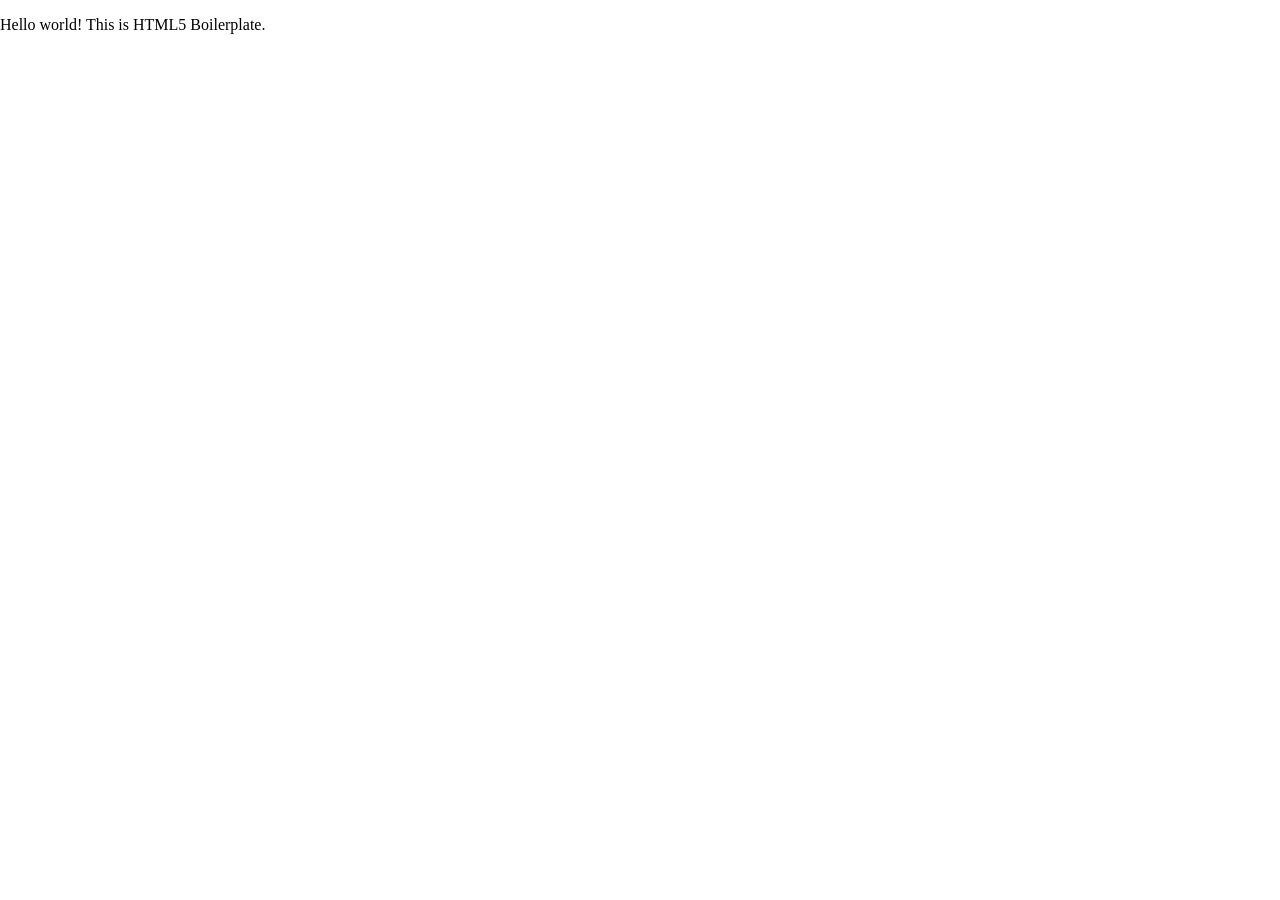
==== index.html @ d4a320f7 "first commit" ====
<!doctype html>
<html class="no-js" lang="">

<head>
  <meta charset="utf-8">
  <meta http-equiv="x-ua-compatible" content="ie=edge">
  <title></title>
  <meta name="description" content="">
  <meta name="viewport" content="width=device-width, initial-scale=1, shrink-to-fit=no">

  <link rel="manifest" href="site.webmanifest">
  <link rel="apple-touch-icon" href="icon.png">
  <!-- Place favicon.ico in the root directory -->

  <link rel="stylesheet" href="css/normalize.css">
  <link rel="stylesheet" href="css/main.css">
</head>

<body>
  <!--[if lte IE 9]>
    <p class="browserupgrade">You are using an <strong>outdated</strong> browser. Please <a href="https://browsehappy.com/">upgrade your browser</a> to improve your experience and security.</p>
  <![endif]-->

  <!-- Add your site or application content here -->
  <p>Hello world! This is HTML5 Boilerplate.</p>
  <script src="js/vendor/modernizr-3.6.0.min.js"></script>
  <script src="https://code.jquery.com/jquery-3.3.1.min.js" integrity="sha256-FgpCb/KJQlLNfOu91ta32o/NMZxltwRo8QtmkMRdAu8=" crossorigin="anonymous"></script>
  <script>window.jQuery || document.write('<script src="js/vendor/jquery-3.3.1.min.js"><\/script>')</script>
  <script src="js/plugins.js"></script>
  <script src="js/main.js"></script>

  <!-- Google Analytics: change UA-XXXXX-Y to be your site's ID. -->
  <script>
    window.ga = function () { ga.q.push(arguments) }; ga.q = []; ga.l = +new Date;
    ga('create', 'UA-XXXXX-Y', 'auto'); ga('send', 'pageview')
  </script>
  <script src="https://www.google-analytics.com/analytics.js" async defer></script>
</body>

</html>
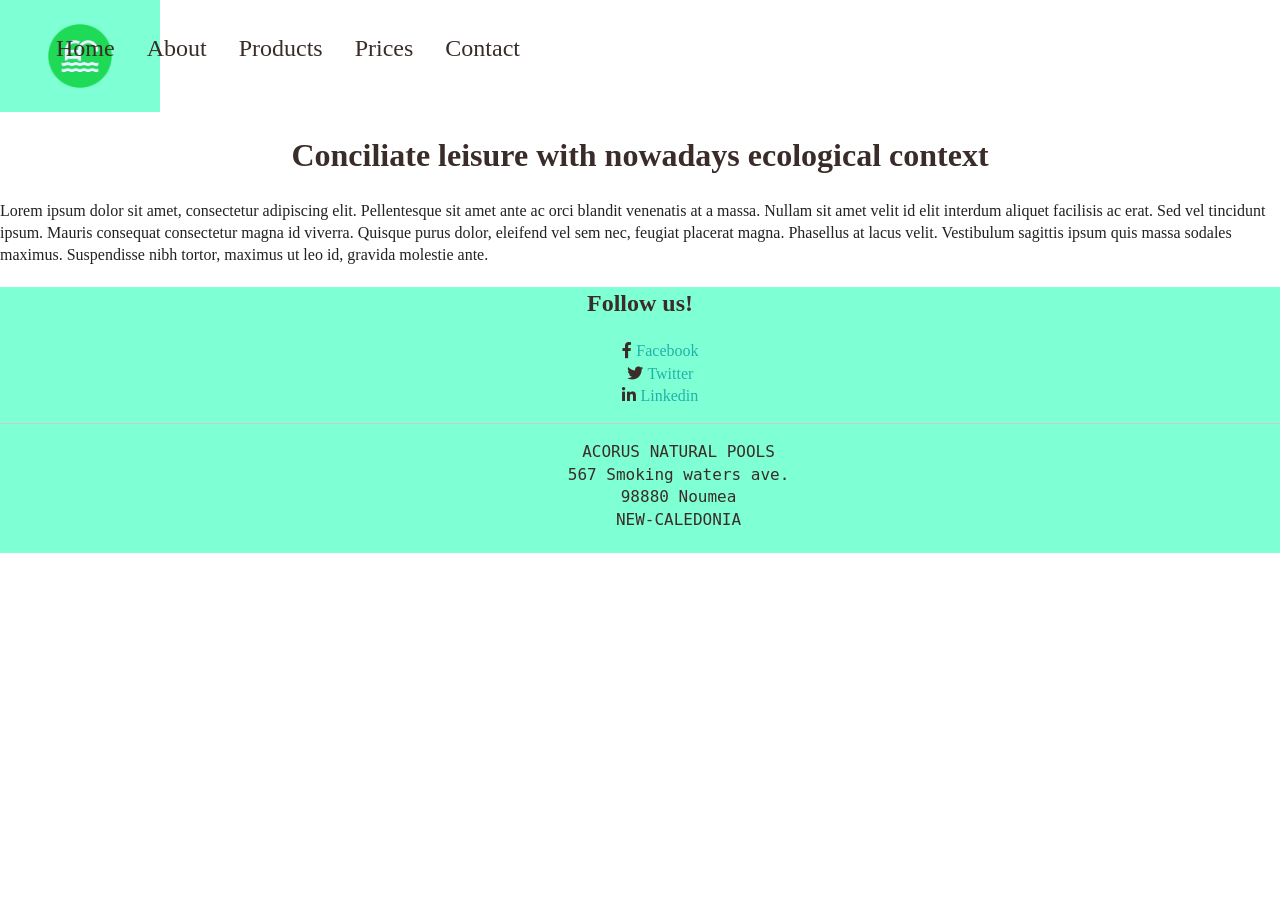
==== commit e8b46008: "rush rush rush" ====
--- a/index.html
+++ b/index.html
@@ -4,7 +4,7 @@
 <head>
   <meta charset="utf-8">
   <meta http-equiv="x-ua-compatible" content="ie=edge">
-  <title></title>
+  <title>Acorus</title>
   <meta name="description" content="">
   <meta name="viewport" content="width=device-width, initial-scale=1, shrink-to-fit=no">
 
@@ -14,15 +14,61 @@
 
   <link rel="stylesheet" href="css/normalize.css">
   <link rel="stylesheet" href="css/main.css">
+  <link href="https://fonts.googleapis.com/css?family=Playfair+Display%7CRubik%7CWork+Sans" rel="stylesheet">
+  <link rel="stylesheet" href="https://use.fontawesome.com/releases/v5.0.13/css/all.css" integrity="sha384-DNOHZ68U8hZfKXOrtjWvjxusGo9WQnrNx2sqG0tfsghAvtVlRW3tvkXWZh58N9jp" crossorigin="anonymous">
 </head>
 
 <body>
-  <!--[if lte IE 9]>
-    <p class="browserupgrade">You are using an <strong>outdated</strong> browser. Please <a href="https://browsehappy.com/">upgrade your browser</a> to improve your experience and security.</p>
-  <![endif]-->
+  <!--=================================================HEADER START============================================================-->
+  <header>
+    <figure id="logo">
+      <img src="img/logo.png" alt="Acorus website's logo">
+    </figure>
 
-  <!-- Add your site or application content here -->
-  <p>Hello world! This is HTML5 Boilerplate.</p>
+    <nav>
+      <ul class="flex">
+        <li><a href="index.html">Home</a></li>
+        <li><a href="about.html">About</a></li>
+        <li><a href="products.html">Products</a></li>
+        <li><a href="prices.html">Prices</a></li>
+        <li><a href="contact.html">Contact</a></li>
+      </ul>
+    </nav>
+
+  </header>
+<!--=================================================HEADER END============================================================-->
+
+<!--=================================================CONTENT START============================================================-->
+  <section class="landing-box">
+    <h1>Conciliate leisure with nowadays ecological context</h1>
+    <p>Lorem ipsum dolor sit amet, consectetur adipiscing elit. Pellentesque sit amet ante ac orci blandit venenatis at a massa. Nullam sit amet velit id elit interdum aliquet facilisis ac erat. Sed vel tincidunt ipsum. Mauris consequat consectetur magna id viverra. Quisque purus dolor, eleifend vel sem nec, feugiat placerat magna. Phasellus at lacus velit. Vestibulum sagittis ipsum quis massa sodales maximus. Suspendisse nibh tortor, maximus ut leo id, gravida molestie ante.</p>
+  </section>
+<!--=================================================CONTENT END============================================================-->
+
+<!--=================================================FOOTER START============================================================-->
+  <footer>
+    <h2>Follow us!</h2>
+    <div id="sn-box">
+      <ul>
+        <li><i class="fab fa-facebook-f"></i><a href="">Facebook</a></li>
+        <li><i class="fab fa-twitter"></i><a href="">Twitter</a></li>
+        <li><i class="fab fa-linkedin-in"></i><a href="">Linkedin</a></li>
+      </ul>
+    </div>
+
+    <hr>
+
+    <div>
+      <pre>
+        ACORUS NATURAL POOLS
+        567 Smoking waters ave.
+        98880 Noumea
+        NEW-CALEDONIA
+      </pre>
+    </div>
+  </footer>
+<!--=================================================FOOTER END============================================================-->
+
   <script src="js/vendor/modernizr-3.6.0.min.js"></script>
   <script src="https://code.jquery.com/jquery-3.3.1.min.js" integrity="sha256-FgpCb/KJQlLNfOu91ta32o/NMZxltwRo8QtmkMRdAu8=" crossorigin="anonymous"></script>
   <script>window.jQuery || document.write('<script src="js/vendor/jquery-3.3.1.min.js"><\/script>')</script>
--- a/css/main.css
+++ b/css/main.css
@@ -0,0 +1,428 @@
+/*! HTML5 Boilerplate v6.1.0 | MIT License | https://html5boilerplate.com/ */
+
+/*
+ * What follows is the result of much research on cross-browser styling.
+ * Credit left inline and big thanks to Nicolas Gallagher, Jonathan Neal,
+ * Kroc Camen, and the H5BP dev community and team.
+ */
+
+/* ==========================================================================
+   Base styles: opinionated defaults
+   ========================================================================== */
+
+html {
+    color: #222;
+    font-size: 1em;
+    line-height: 1.4;
+}
+
+/*
+ * Remove text-shadow in selection highlight:
+ * https://twitter.com/miketaylr/status/12228805301
+ *
+ * Vendor-prefixed and regular ::selection selectors cannot be combined:
+ * https://stackoverflow.com/a/16982510/7133471
+ *
+ * Customize the background color to match your design.
+ */
+
+::-moz-selection {
+    background: #b3d4fc;
+    text-shadow: none;
+}
+
+::selection {
+    background: #b3d4fc;
+    text-shadow: none;
+}
+
+/*
+ * A better looking default horizontal rule
+ */
+
+hr {
+    display: block;
+    height: 1px;
+    border: 0;
+    border-top: 1px solid #ccc;
+    margin: 1em 0;
+    padding: 0;
+    
+}
+
+/*
+ * Remove the gap between audio, canvas, iframes,
+ * images, videos and the bottom of their containers:
+ * https://github.com/h5bp/html5-boilerplate/issues/440
+ */
+
+audio,
+canvas,
+iframe,
+img,
+svg,
+video {
+    vertical-align: middle;
+}
+
+/*
+ * Remove default fieldset styles.
+ */
+
+fieldset {
+    border: 0;
+    margin: 0;
+    padding: 0;
+}
+
+/*
+ * Allow only vertical resizing of textareas.
+ */
+
+textarea {
+    resize: vertical;
+}
+
+/* ==========================================================================
+   Browser Upgrade Prompt
+   ========================================================================== */
+
+.browserupgrade {
+    margin: 0.2em 0;
+    background: #ccc;
+    color: #000;
+    padding: 0.2em 0;
+}
+
+/* ==========================================================================
+   Author's custom styles
+   ========================================================================== */
+
+.marron {
+    background-color: #3A2D29;
+}
+
+li{
+    list-style: none;
+}
+   
+a {
+    color: #000;
+    text-decoration: none;
+}
+
+#logo{
+    width: 5em;
+}
+
+nav {
+    position: fixed;
+    top: 0;
+    float: right;
+    /* background-color: brown; */
+}
+
+header div{
+    justify-content: space-between;
+}
+
+nav ul{
+    align-items: flex-end;
+    /* position: fixed; */
+}
+
+nav li {
+    padding: 1em;
+    
+}
+
+nav a {
+    color: #3A2D29;
+    font-size: 1.5em;
+    
+}
+
+h1 {
+    color: #3A2D29;
+}
+
+.flex {
+    display: flex;
+}
+
+.thumbnails {
+    position: relative;
+    /* width: 80%; */
+    /* border: 1px solid red; */
+    width: 500px;
+    height: 300px;
+    overflow: hidden;
+    
+}
+
+.thumbnails img {
+    position: absolute;
+    /* height: 10em; */
+    /*box-sizing: content-box;*/
+    /* border: 1px solid blue; */
+    left: 50%;
+    top: 50%;
+    height: 100%;
+    width: auto;
+    -webkit-transform: translate(-50%,-50%);
+    -ms-transform: translate(-50%,-50%);
+    transform: translate(-50%,-50%);
+} 
+
+.thumbnail img.portrait {
+    width: 100%;
+    height: auto;
+  }
+
+.team-box {
+    width: 20%;
+    float: right;
+}
+
+article {
+    width: 40%;
+    height: 300px;
+    margin: 2em 0;
+    /* background-color: grey; */
+    overflow: hidden;
+    justify-content: space-between;
+}
+
+article p{
+    width: 100%;
+    height: 100%;
+}
+
+.landing-box h1{
+    text-align: center;
+}
+
+.article-box{
+    justify-content: space-around;
+    flex-wrap: wrap;
+}
+
+img {
+    width: 100%;
+}
+
+.product-data {
+    width: 30%;
+    color: aquamarine;
+}
+
+/* .fa-facebook-square {
+    width: 1em;
+} */
+
+i {
+    margin-right: .3em;
+}
+
+.sn-box ul {
+    width: 15%;
+    /* background-color: blue; */
+    margin: 0 auto;
+}
+
+.sn-box li {
+     margin: .5em;
+ }
+
+ header{
+     background-color: aquamarine;
+     position: static;
+     display: inline-block;
+ }
+
+ footer {
+     text-align: center;
+     background-color: aquamarine;
+     color: #3A2D29;
+ }
+
+ footer a{
+    color: lightseagreen;
+ }
+
+ footer >*{
+     /* background-color: coral; */
+ }
+
+/* ==========================================================================
+   Helper classes
+   ========================================================================== */
+
+/*
+ * Hide visually and from screen readers
+ */
+
+.hidden {
+    display: none !important;
+}
+
+/*
+ * Hide only visually, but have it available for screen readers:
+ * https://snook.ca/archives/html_and_css/hiding-content-for-accessibility
+ *
+ * 1. For long content, line feeds are not interpreted as spaces and small width
+ *    causes content to wrap 1 word per line:
+ *    https://medium.com/@jessebeach/beware-smushed-off-screen-accessible-text-5952a4c2cbfe
+ */
+
+.visuallyhidden {
+    border: 0;
+    clip: rect(0 0 0 0);
+    height: 1px;
+    margin: -1px;
+    overflow: hidden;
+    padding: 0;
+    position: absolute;
+    width: 1px;
+    white-space: nowrap; /* 1 */
+}
+
+/*
+ * Extends the .visuallyhidden class to allow the element
+ * to be focusable when navigated to via the keyboard:
+ * https://www.drupal.org/node/897638
+ */
+
+.visuallyhidden.focusable:active,
+.visuallyhidden.focusable:focus {
+    clip: auto;
+    height: auto;
+    margin: 0;
+    overflow: visible;
+    position: static;
+    width: auto;
+    white-space: inherit;
+}
+
+/*
+ * Hide visually and from screen readers, but maintain layout
+ */
+
+.invisible {
+    visibility: hidden;
+}
+
+/*
+ * Clearfix: contain floats
+ *
+ * For modern browsers
+ * 1. The space content is one way to avoid an Opera bug when the
+ *    `contenteditable` attribute is included anywhere else in the document.
+ *    Otherwise it causes space to appear at the top and bottom of elements
+ *    that receive the `clearfix` class.
+ * 2. The use of `table` rather than `block` is only necessary if using
+ *    `:before` to contain the top-margins of child elements.
+ */
+
+.clearfix:before,
+.clearfix:after {
+    content: " "; /* 1 */
+    display: table; /* 2 */
+}
+
+.clearfix:after {
+    clear: both;
+}
+
+/* ==========================================================================
+   EXAMPLE Media Queries for Responsive Design.
+   These examples override the primary ('mobile first') styles.
+   Modify as content requires.
+   ========================================================================== */
+
+@media only screen and (min-width: 35em) {
+    /* Style adjustments for viewports that meet the condition */
+}
+
+@media print,
+       (-webkit-min-device-pixel-ratio: 1.25),
+       (min-resolution: 1.25dppx),
+       (min-resolution: 120dpi) {
+    /* Style adjustments for high resolution devices */
+}
+
+/* ==========================================================================
+   Print styles.
+   Inlined to avoid the additional HTTP request:
+   https://www.phpied.com/delay-loading-your-print-css/
+   ========================================================================== */
+
+@media print {
+    *,
+    *:before,
+    *:after {
+        background: transparent !important;
+        color: #000 !important; /* Black prints faster */
+        -webkit-box-shadow: none !important;
+        box-shadow: none !important;
+        text-shadow: none !important;
+    }
+
+    a,
+    a:visited {
+        text-decoration: underline;
+    }
+
+    a[href]:after {
+        content: " (" attr(href) ")";
+    }
+
+    abbr[title]:after {
+        content: " (" attr(title) ")";
+    }
+
+    /*
+     * Don't show links that are fragment identifiers,
+     * or use the `javascript:` pseudo protocol
+     */
+
+    a[href^="#"]:after,
+    a[href^="javascript:"]:after {
+        content: "";
+    }
+
+    pre {
+        white-space: pre-wrap !important;
+    }
+    pre,
+    blockquote {
+        border: 1px solid #999;
+        page-break-inside: avoid;
+    }
+
+    /*
+     * Printing Tables:
+     * http://css-discuss.incutio.com/wiki/Printing_Tables
+     */
+
+    thead {
+        display: table-header-group;
+    }
+
+    tr,
+    img {
+        page-break-inside: avoid;
+    }
+
+    p,
+    h2,
+    h3 {
+        orphans: 3;
+        widows: 3;
+    }
+
+    h2,
+    h3 {
+        page-break-after: avoid;
+    }
+}
